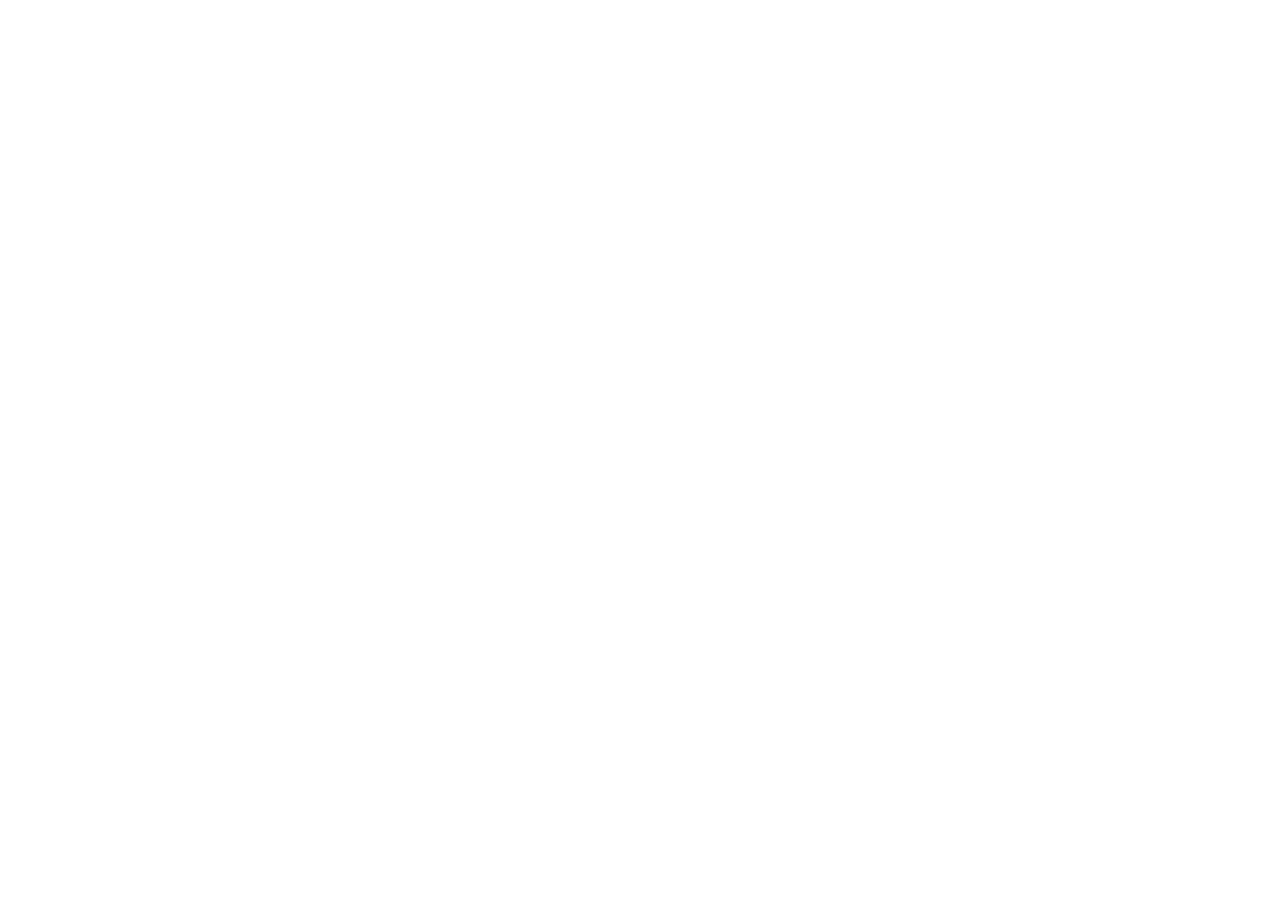
==== tickets.html @ 263f3a94 "second commit" ====
<!DOCTYPE html>
<html lang="en">
<head>
    <meta charset="UTF-8">
    <meta http-equiv="X-UA-Compatible" content="IE=edge">
    <meta name="viewport" content="width=device-width, initial-scale=1.0">
    <title>Tickets Booking</title>
    <link rel="stylesheet" href="ticket.css">
</head>
<body>
    <ul id="ticket-list"></ul>
    <script src="ticket.js"></script>
</body>
</html>
---- ticket.css ----
/*body{
    background-color: navy;
} */
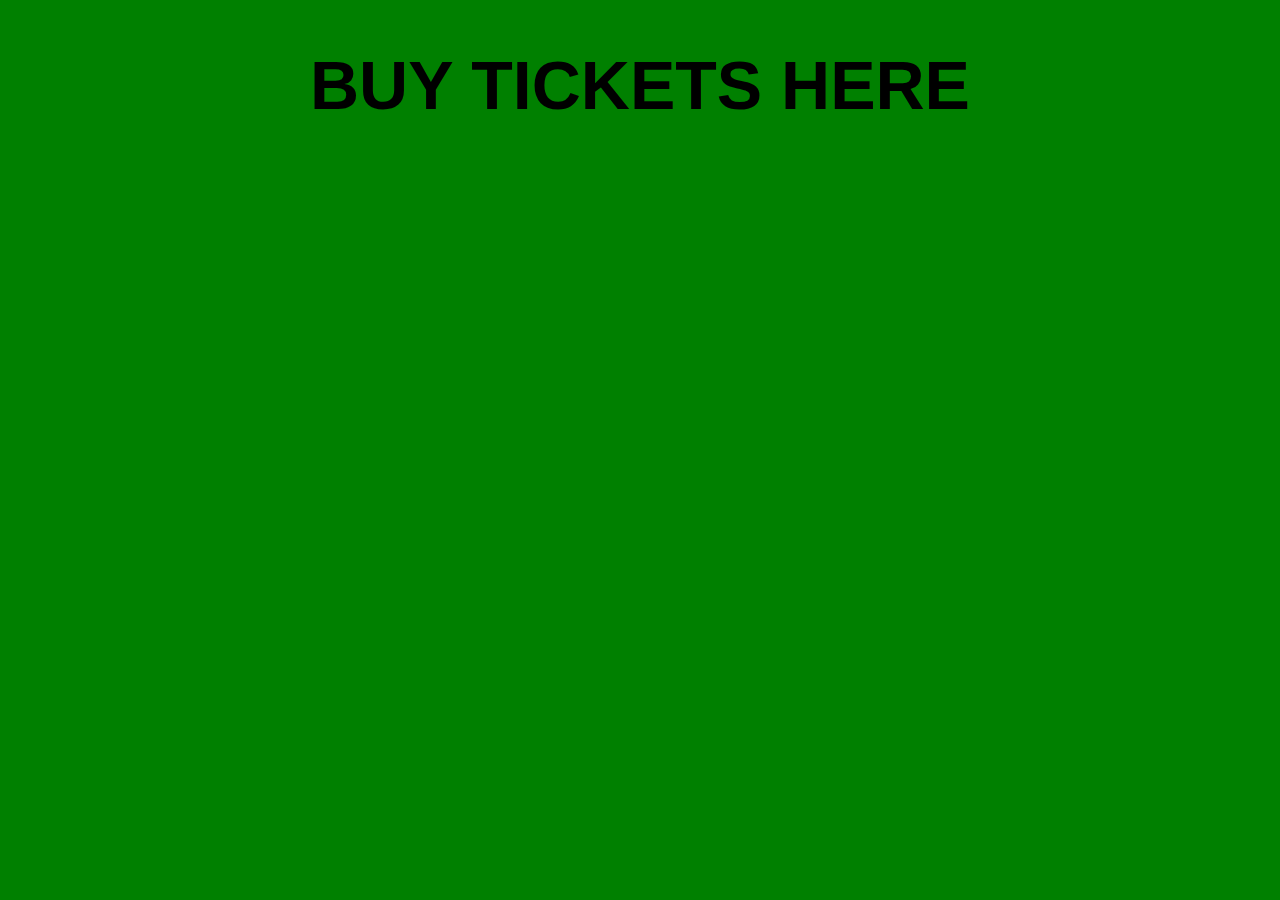
==== commit 179d3880: "update" ====
--- a/tickets.html
+++ b/tickets.html
@@ -8,7 +8,9 @@
     <link rel="stylesheet" href="ticket.css">
 </head>
 <body>
+    <h1 id="C">BUY TICKETS HERE</h1>
     <ul id="ticket-list"></ul>
     <script src="ticket.js"></script>
+   
 </body>
 </html>
--- a/ticket.css
+++ b/ticket.css
@@ -1,3 +1,8 @@
-/*body{
-    background-color: navy;
-} */+body{
+    background-color: green;
+} 
+#C{
+    text-align: center;
+    font-family: Verdana, Geneva, Tahoma, sans-serif;
+    font-size: 425%;
+}